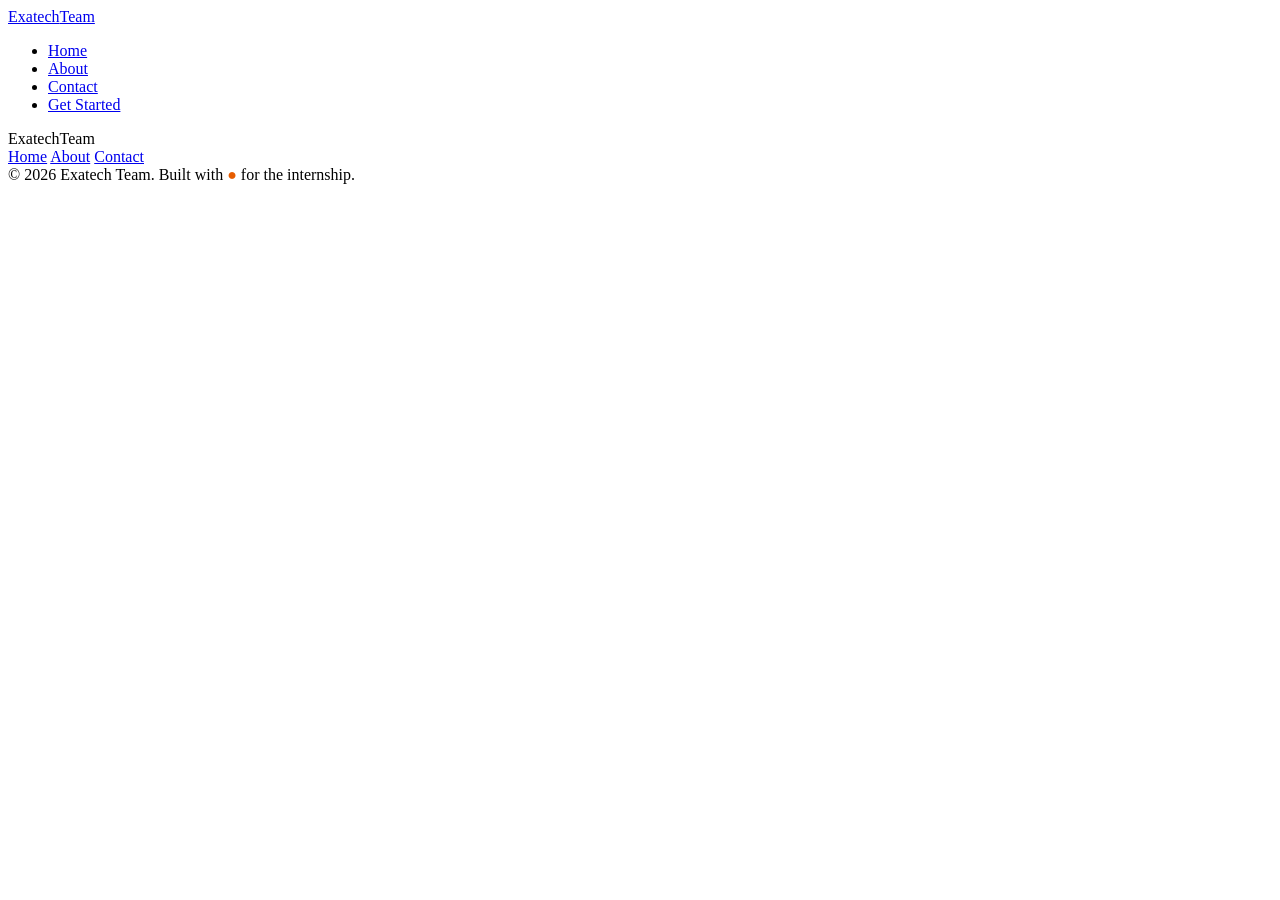
==== index.html @ 0258975b "Exatach team website setup" ====
<!DOCTYPE html>
<html lang="en">
<head>
    <meta charset="UTF-8" />
    <meta name="viewport" content="width=device-width, initial-scale=1.0" />
    <title>Exatech Team · Home</title>

    <!-- Google Inter Fonts CDN-->
    <link href="https://fonts.googleapis.com/css2?family=Inter:opsz,wght@14..32,400;14..32,500;14..32,600;14..32,700;14..32,800&display=swap" rel="stylesheet" />

</head>

<body>

    <!-- ===== Navbar Section ===== -->
    <header>
        <div class="container nav-bar">
            <a href="#" class="logo">Exatech<span>Team</span></a>

            <ul class="nav-links">
                <li><a href="#" class="active">Home</a></li>
                <li><a href="#">About</a></li>
                <li><a href="#">Contact</a></li>
                <li><a href="#" class="nav-cta">Get Started</a></li>
            </ul>
        </div>
    </header>



    <!-- ===== FOOTER ===== -->
    <footer>
        <div class="container">
            <div class="footer-grid">
                <div class="footer-logo">Exatech<span>Team</span></div>
                <div class="footer-links">
                    <a href="#">Home</a>
                    <a href="#">About</a>
                    <a href="#">Contact</a>
                </div>
            </div>
            <div class="footer-copy">
                &copy; 2026 Exatech Team. Built with <span style="color:#e65c00;">●</span> for the internship.
            </div>
        </div>
    </footer>

</body>
</html>
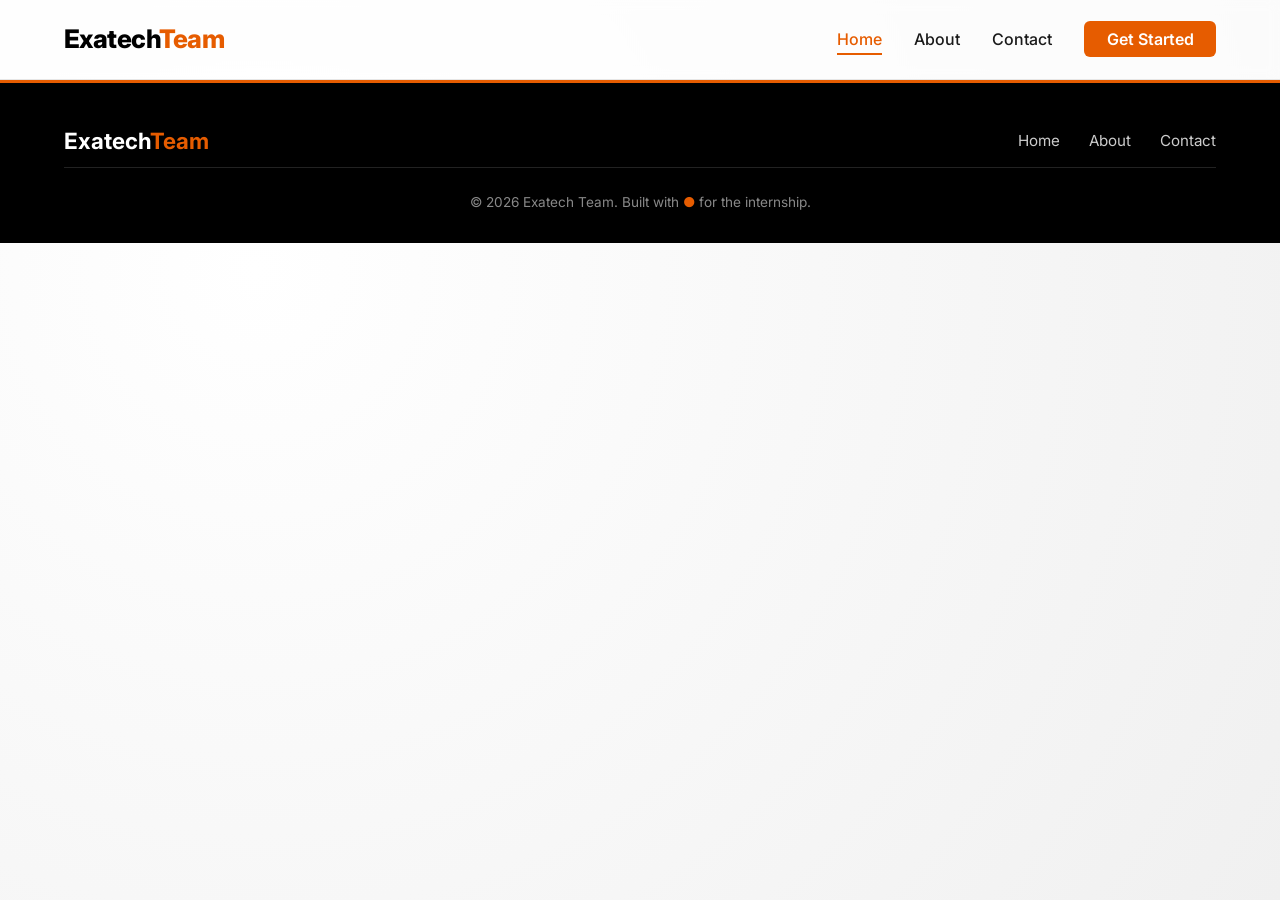
==== commit ddd6503d: "Refactor navbar button class and update stylesheet link in HTML" ====
--- a/index.html
+++ b/index.html
@@ -7,7 +7,7 @@
 
     <!-- Google Inter Fonts CDN-->
     <link href="https://fonts.googleapis.com/css2?family=Inter:opsz,wght@14..32,400;14..32,500;14..32,600;14..32,700;14..32,800&display=swap" rel="stylesheet" />
-
+    <link rel="stylesheet" href="css/style.css">
 </head>
 
 <body>
@@ -21,7 +21,7 @@
                 <li><a href="#" class="active">Home</a></li>
                 <li><a href="#">About</a></li>
                 <li><a href="#">Contact</a></li>
-                <li><a href="#" class="nav-cta">Get Started</a></li>
+                <li><a href="#" class="navbar-button">Get Started</a></li>
             </ul>
         </div>
     </header>
--- a/css/style.css
+++ b/css/style.css
@@ -0,0 +1,264 @@
+ /* ========= Global css start ===========  */
+
+:root {
+    --black-gray-color: #1a1a1a;
+    --black-color: #000000;
+    --orange-color: #e65c00;
+    --white-color: #ffffff;
+}
+
+*{
+    margin: 0;
+    padding: 0;
+    box-sizing: border-box;
+}
+
+body {
+    font-family: 'Inter', sans-serif;
+    font-size: 16px;
+    line-height: 1.6;
+    color: var(--black-gray-color);
+    background: radial-gradient(circle at 20% 30%, #ffffff 0%, #f0f0f0 100%);
+    min-height: 100vh;
+    display: flex;
+    flex-direction: column;
+}
+
+
+ /* ── Header / Nav ── */
+header {
+    padding: 1.2rem 0;
+    border-bottom: 1px solid #e6e6e6;
+    background-color: rgba(255, 255, 255, 0.7);
+    backdrop-filter: blur(6px);
+    position: sticky;
+    top: 0;
+    z-index: 10;
+}
+
+.nav-bar {
+    display: flex;
+    align-items: center;
+    justify-content: space-between;
+    flex-wrap: wrap;
+    gap: 1rem;
+}
+
+.logo {
+    font-size: 1.6rem;
+    font-weight: 800;
+    letter-spacing: -0.02em;
+    color: var(--black-color);
+    text-decoration: none;
+}
+
+.logo span {
+    color: var(--orange-color);
+}
+
+.nav-links {
+    display: flex;
+    align-items: center;
+    gap: 2rem;
+    list-style: none;
+}
+
+.nav-links a {
+    text-decoration: none;
+    font-weight: 500;
+    font-size: 1rem;
+    color: var(--black-gray-color);
+    transition: color 0.2s ease;
+    padding: 0.25rem 0;
+    border-bottom: 2px solid transparent;
+}
+
+.nav-links a:hover,
+.nav-links a.active {
+    color: var(--orange-color);
+    border-bottom-color: var(--orange-color);
+}
+
+a.navbar-button {
+    background-color: var(--orange-color);
+    color: var(--white-color);
+    padding: 0.5rem 1.4rem;
+    border-radius: 6px;
+    border-bottom: none ;
+    font-weight: 600;
+}
+
+.navbar-button:hover {
+    background-color: var(--orange-color);
+    color: var(--white-color);
+    border-bottom: none;
+}
+
+.btn-outline-orange {
+    display: inline-block;
+    background-color: transparent;
+    color: var(--orange-color);
+    font-weight: 600;
+    font-size: 1rem;
+    padding: 0.8rem 2.4rem;
+    border-radius: 6px;
+    border: 2px solid var(--orange-color);
+    text-decoration: none;
+    transition: all 0.2s ease;
+    cursor: pointer;
+}
+
+.btn-outline-orange:hover {
+    background-color: var(--orange-color);
+    color: var(--white-color);
+    transform: translateY(-2px);
+    box-shadow: 0 8px 20px rgba(230, 92, 0, 0.15);
+}
+
+/* containers globlly for every page and section */
+.container {
+    max-width: 1200px;
+    margin: 0 auto;
+    padding: 0 1.5rem;
+}
+
+    /* ── font size and color for text (body 16–18px) ── */
+p, li, .text-body {
+        font-size: 1rem;
+        color: var(--black-gray-color);
+    }
+
+    /* ── Footer section ── */
+footer {
+    background-color: var(--black-color);
+    color: #e6e6e6;
+    padding: 2.5rem 0 1.8rem;
+    border-top: 3px solid var(--orange-color);
+}
+
+.footer-grid {
+    display: flex;
+    flex-wrap: wrap;
+    justify-content: space-between;
+    align-items: center;
+    gap: 1.5rem;
+}
+
+.footer-logo {
+    font-size: 1.4rem;
+    font-weight: 700;
+    color: var(--white-color);
+}
+
+.footer-logo span {
+    color: var(--orange-color);
+}
+
+.footer-links {
+    display: flex;
+    gap: 1.8rem;
+    flex-wrap: wrap;
+}
+
+.footer-links a {
+    color: #cccccc;
+    text-decoration: none;
+    font-size: 0.95rem;
+    transition: color 0.2s ease;
+}
+
+.footer-links a:hover {
+    color: var(--orange-color);
+}
+
+.footer-copy {
+    font-size: 0.85rem;
+    color: #888888;
+    margin-top: 0.5rem;
+    width: 100%;
+    text-align: center;
+    border-top: 1px solid #222222;
+    padding-top: 1.5rem;
+}
+
+ /* ========= Global css end ===========  */
+
+
+
+ /* ========= home css start ===========  */
+
+
+ /* ========= home css end ===========  */
+
+
+
+ /* ========= about css start ===========  */
+
+
+ /* ========= about css end ===========  */
+
+
+
+ /* ========= contact css start ===========  */
+
+
+ /* ========= contact css end ===========  */
+
+
+
+        /* ── Responsive design media query tablet ── */
+@media (max-width: 768px) {
+    .nav-bar {
+        flex-direction: column;
+        align-items: flex-start;
+    }
+
+    .nav-links {
+        flex-wrap: wrap;
+        gap: 1rem 1.5rem;
+        width: 100%;
+    }
+
+    .footer-grid {
+        flex-direction: column;
+        text-align: center;
+    }
+
+    .footer-links {
+        justify-content: center;
+    }
+
+    /* === home === */
+
+    /* === about ===  */
+
+    /* === contact === */
+
+}
+
+        /* ── Responsive design media query mobile small screen ── */
+
+@media (min-width: 640px) {
+    p, li, .text-body {
+                font-size: 1.125rem;
+    }
+
+    /* === home === */
+
+    /* === about ===  */
+
+    /* === contact === */
+
+}
+
+@media (max-width: 480px) {
+    .container {
+        padding: 0 1rem;
+    }
+
+    /* === home === */
+
+    /* === about ===  */
+
+    /* === contact === */
+}
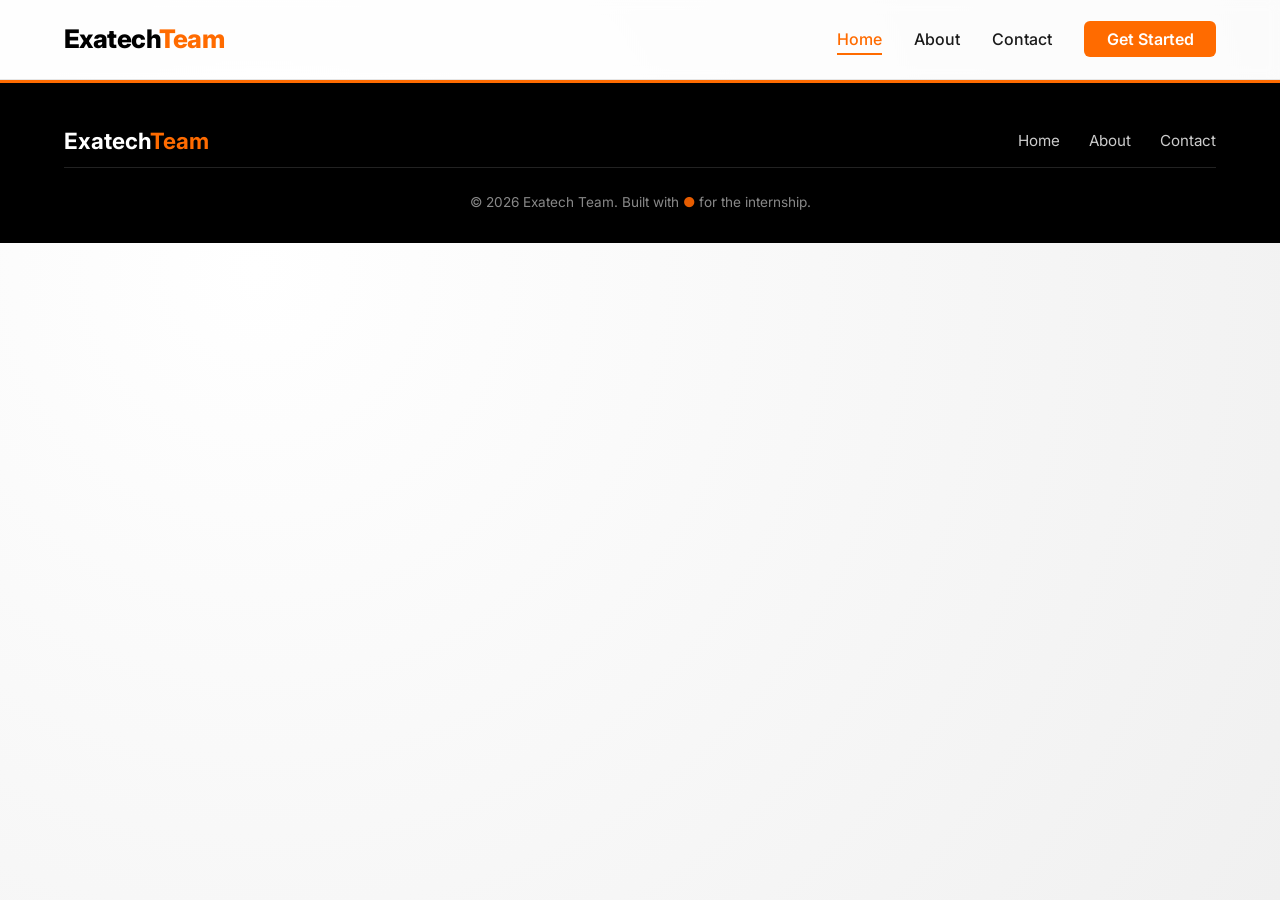
==== commit 1ce9ff9f: "add about page" ====
--- a/index.html
+++ b/index.html
@@ -1,49 +1,49 @@
 <!DOCTYPE html>
 <html lang="en">
-<head>
+  <head>
     <meta charset="UTF-8" />
     <meta name="viewport" content="width=device-width, initial-scale=1.0" />
     <title>Exatech Team · Home</title>
 
     <!-- Google Inter Fonts CDN-->
-    <link href="https://fonts.googleapis.com/css2?family=Inter:opsz,wght@14..32,400;14..32,500;14..32,600;14..32,700;14..32,800&display=swap" rel="stylesheet" />
-    <link rel="stylesheet" href="css/style.css">
-</head>
+    <link
+      href="https://fonts.googleapis.com/css2?family=Inter:opsz,wght@14..32,400;14..32,500;14..32,600;14..32,700;14..32,800&display=swap"
+      rel="stylesheet"
+    />
+    <link rel="stylesheet" href="css/style.css" />
+  </head>
 
-<body>
-
+  <body>
     <!-- ===== Navbar Section ===== -->
     <header>
-        <div class="container nav-bar">
-            <a href="#" class="logo">Exatech<span>Team</span></a>
+      <div class="container nav-bar">
+        <a href="#" class="logo">Exatech<span>Team</span></a>
 
-            <ul class="nav-links">
-                <li><a href="#" class="active">Home</a></li>
-                <li><a href="#">About</a></li>
-                <li><a href="#">Contact</a></li>
-                <li><a href="#" class="navbar-button">Get Started</a></li>
-            </ul>
-        </div>
+        <ul class="nav-links">
+          <li><a href="#" class="active">Home</a></li>
+          <li><a href="#">About</a></li>
+          <li><a href="#">Contact</a></li>
+          <li><a href="#" class="navbar-button">Get Started</a></li>
+        </ul>
+      </div>
     </header>
-
-
 
     <!-- ===== FOOTER ===== -->
     <footer>
-        <div class="container">
-            <div class="footer-grid">
-                <div class="footer-logo">Exatech<span>Team</span></div>
-                <div class="footer-links">
-                    <a href="#">Home</a>
-                    <a href="#">About</a>
-                    <a href="#">Contact</a>
-                </div>
-            </div>
-            <div class="footer-copy">
-                &copy; 2026 Exatech Team. Built with <span style="color:#e65c00;">●</span> for the internship.
-            </div>
+      <div class="container">
+        <div class="footer-grid">
+          <div class="footer-logo">Exatech<span>Team</span></div>
+          <div class="footer-links">
+            <a href="/">Home</a>
+            <a href="/about.html">About</a>
+            <a href="/contact.html">Contact</a>
+          </div>
         </div>
+        <div class="footer-copy">
+          &copy; 2026 Exatech Team. Built with
+          <span style="color: #e65c00">●</span> for the internship.
+        </div>
+      </div>
     </footer>
-
-</body>
-</html>+  </body>
+</html>
--- a/css/style.css
+++ b/css/style.css
@@ -3,7 +3,7 @@
 :root {
     --black-gray-color: #1a1a1a;
     --black-color: #000000;
-    --orange-color: #e65c00;
+    --orange-color: #ff6b00;
     --white-color: #ffffff;
 }
 
@@ -11,10 +11,11 @@
     margin: 0;
     padding: 0;
     box-sizing: border-box;
+    font-family: 'Inter', sans-serif;
+
 }
 
 body {
-    font-family: 'Inter', sans-serif;
     font-size: 16px;
     line-height: 1.6;
     color: var(--black-gray-color);
@@ -194,7 +195,463 @@
 
  /* ========= about css start ===========  */
 
-
+    .main-body {
+      /* background-color: rgba(102, 102, 104, 0.808); */
+      background-color: #eceeef;
+      height: fit-content;
+    }
+    .main {
+      background-image: url("/images/about-bg.png");
+      background-position: center;
+      background-size: cover;
+      flex-direction: column;
+      display: flex;
+      height: 100vh;
+      justify-content: center;
+      align-items: center;
+      position: relative;
+    }
+    .hero {
+      width: 50%;
+      text-align: center;
+    }
+
+    .about-header {
+      width: 100%;
+      position: absolute;
+    }
+    .hero > h1 {
+      font-size: 65px;
+      font-weight: 900;
+      color: #ffffff;
+    }
+
+    .hero > p {
+      font-weight: 700;
+      font-size: 22px;
+    }
+
+    .hero > a {
+      /* background-color: rgba(0, 208, 255, 0.751); */
+      background-color: var(--orange-color);
+      color: white;
+      padding: 15px 22px;
+      border-radius: 8px;
+      text-decoration: none;
+      font-weight: 600;
+      font-size: 20px;
+      display: inline-block;
+    }
+
+    .hero * {
+      margin-top: 50px;
+      color: white;
+    }
+
+    /* ===== our story  ====== */
+
+    /* === card 01 ==== */
+    .our-story {
+      height: fit-content;
+      display: grid;
+      grid-template-columns: repeat(2, 1fr);
+      margin: 50px 35px;
+      gap: 30px;
+    }
+
+    .story-card1 {
+      border-radius: 14px;
+      padding: 22px;
+      /* background-color: rgba(183, 185, 186, 0.845); */
+      background-color: #ffffff;
+      box-shadow: 2px 2px 3px rgba(26, 25, 25, 0.902);
+      text-align: center;
+    }
+    .story-card1 > h3 {
+      color: rgb(0, 119, 255);
+      font-size: 23px;
+    }
+    .story-card1 > p {
+      color: rgb(74, 73, 73);
+      font-size: 21px;
+      line-height: 40px;
+      font-weight: 500;
+    }
+    .story-card1 > h2 {
+      font-size: 35px;
+      color: rgb(74, 73, 73);
+      font-weight: 800;
+    }
+    .story-card1 * {
+      margin-top: 15px;
+    }
+
+    /* ==== card 02==== */
+    .story-card2 > img {
+      width: 100%;
+      height: 100%;
+      border-radius: 15px;
+      box-shadow: 2px 2px 3px rgba(26, 25, 25, 0.902);
+    }
+
+    /* ======== OUR MISSION ========= */
+
+    .our-mission {
+      text-align: center;
+      margin: 120px 50px 50px 50px;
+    }
+
+    .our-mission > * {
+      margin: 38px;
+    }
+
+    .our-mission > h2 {
+      font-weight: 800;
+      font-size: 40px;
+      color: rgb(56, 55, 55);
+    }
+
+    .mission-cards {
+      display: grid;
+      grid-template-columns: repeat(3, 1fr);
+      gap: 40px;
+    }
+
+    .mission-cards * {
+      padding: 14px;
+    }
+
+    .card {
+      border-radius: 14px;
+      min-height: 430px;
+      overflow-y: auto;
+      padding: 30px;
+      background-color: #ffffff;
+      box-shadow: 2px 2px 3px rgba(26, 25, 25, 0.902);
+    }
+
+    .card > p {
+      line-height: 35px;
+      color: rgb(74, 73, 73);
+      font-weight: 500;
+      font-size: 21px;
+    }
+
+    .card > h3 {
+      font-size: 25px;
+      font-weight: 700;
+      color: rgb(51, 50, 50);
+    }
+
+    /* ======== Meet the team ========= */
+    .team {
+      text-align: center;
+      margin: 80px 60px 30px 60px;
+    }
+
+    .team * {
+      padding: 30px;
+    }
+    .team > h2 {
+      text-align: center;
+      font-weight: 800;
+      font-size: 40px;
+      color: rgb(44, 43, 43);
+      margin-bottom: 30px;
+    }
+
+    .team-cards {
+      display: grid;
+      grid-template-columns: repeat(3, 1fr);
+      gap: 40px;
+    }
+
+    .team-card {
+      border-radius: 17px;
+      height: fit-content;
+      padding: 20px;
+      background-color: #ffffff;
+      box-shadow: 2px 2px 3px rgba(26, 25, 25, 0.902);
+    }
+
+    .team-card > img {
+      width: 180px;
+      height: 180px;
+      border-radius: 50%;
+    }
+    .team-card h3 {
+      font-size: 26px;
+      color: rgba(81, 80, 80, 0.817);
+    }
+
+    .team-card h5 {
+      font-size: 20px;
+      color: rgba(25, 25, 247, 0.772);
+    }
+
+    .team-card > p {
+      font-size: 20px;
+      font-weight: 500;
+      line-height: 32px;
+      color: rgb(74, 73, 73);
+    }
+
+    .team-card * {
+      padding: 5px;
+    }
+
+    /* ========= DRIVE SECTION =========  */
+
+    .drive {
+      text-align: center;
+      margin: 80px 60px 30px 60px;
+    }
+
+    .drive * {
+      padding: 30px;
+    }
+
+    .drive-cards {
+      display: grid;
+      grid-template-columns: repeat(4, 1fr);
+      gap: 24px;
+    }
+
+    .drive-card {
+      border-radius: 17px;
+      height: fit-content;
+      padding: 20px;
+      background-color: #ffffff;
+      box-shadow: 2px 2px 3px rgba(26, 25, 25, 0.902);
+    }
+
+    .drive > h2 {
+      text-align: center;
+      font-weight: 800;
+      font-size: 40px;
+      color: rgb(43, 42, 42);
+      margin-bottom: 30px;
+    }
+    .drive-card > img {
+      width: 120px;
+      height: 120px;
+      border-radius: 50%;
+    }
+    .drive-card h3 {
+      font-size: 26px;
+      color: rgba(48, 128, 248, 0.856);
+    }
+
+    .drive-card > p {
+      font-size: 20px;
+      font-weight: 500;
+      line-height: 32px;
+      color: rgba(96, 95, 95, 0.769);
+    }
+
+    .drive-card * {
+      padding: 15px;
+    }
+
+
+     /* ====== Media Query for desktop ======= */
+    @media (max-width: 1024px) {
+      .our-story {
+        grid-template-columns: repeat(1, 1fr);
+      }
+
+      .mission-cards {
+        grid-template-columns: repeat(2, 1fr);
+      }
+      .card {
+        overflow: scroll;
+      }
+
+      .drive-cards {
+        grid-template-columns: repeat(3, 1fr);
+        padding: 0;
+      }
+
+      .drive-card {
+        height: 300px;
+        padding: 6px;
+        overflow: scroll;
+        width: 100%;
+        line-height: 0;
+      }
+
+      .team-card {
+        height: 350px;
+        overflow-y: scroll;
+      }
+
+      .team-card img {
+        height: 110px;
+        width: 110px;
+      }
+    }
+
+      /* ====== Media Query for laptop ======= */
+    @media (max-width: 960px) {
+      .drive-cards {
+        grid-template-columns: repeat(2, 1fr);
+        padding: 0;
+      }
+      .drive {
+        margin: 80px 40px 30px 40px;
+      }
+
+      .drive-card {
+        height: 300px;
+        padding: 15px;
+        overflow: scroll;
+        width: 100%;
+      }
+
+      .drive-card > h3 {
+        font-size: 19px;
+        color: rgba(33, 146, 245, 0.945);
+      }
+
+      .drive-card p {
+        line-height: 16px;
+        font-size: 12px;
+        color: rgba(33, 146, 245, 0.945);
+      }
+
+      .drive-card img {
+        width: 120px;
+        height: 120px;
+      }
+
+      .team-cards {
+        grid-template-columns: repeat(2, 1fr);
+      }
+      .team-card {
+        height: 350px;
+        overflow-y: scroll;
+      }
+
+      .team-card img {
+        height: 90px;
+        width: 90px;
+        border-radius: 50%;
+      }
+    }
+
+      /* ====== Media Query for Tablet ======= */
+    @media (max-width: 790px) {
+      .mission-cards {
+        grid-template-columns: repeat(1, 1fr);
+      }
+      .our-mission {
+        margin: 0;
+      }
+      .our-mission h2 {
+        font-weight: 800;
+        font-size: 28px;
+      }
+      .card {
+        height: 300px;
+        line-height: 15px;
+        padding: 15px;
+        overflow: scroll;
+      }
+
+      .our-story .story-card1 {
+        height: 350px;
+        overflow: scroll;
+        padding: 16px;
+        line-height: 24px;
+        text-align: center;
+      }
+      .story-card1 h2 {
+        font-weight: 800;
+        font-size: 25px;
+      }
+      .story-card1 p {
+        font-weight: 400;
+        font-size: 17px;
+        line-height: 25px;
+      }
+
+      .main {
+        height: 100%;
+      }
+      .hero h1 {
+        margin-top: 110px;
+        font-size: 40px;
+      }
+      .hero a {
+        padding: 8px;
+        font-size: medium;
+      }
+
+      /* ===== team section ======= */
+      .team-cards {
+        grid-template-columns: repeat(1, 1fr);
+        padding: 0;
+      }
+      .team {
+        margin: 80px 40px 30px 40px;
+      }
+
+      .team-card {
+        height: 300px;
+        padding: 15px;
+        overflow: scroll;
+        width: 100%;
+      }
+      .team-card h3 {
+        font-size: 19px;
+      }
+
+      .team-card h5 {
+        font-size: 16px;
+      }
+
+      .team-card p {
+        line-height: 20px;
+        font-size: 15px;
+      }
+
+      .team-card img {
+        width: 120px;
+        height: 120px;
+      }
+
+      /* ===== Drive Section ===== */
+
+      .drive-cards {
+        grid-template-columns: repeat(1, 1fr);
+        padding: 0;
+      }
+      .drive {
+        margin: 80px 40px 30px 40px;
+      }
+
+      .drive-card {
+        height: 300px;
+        padding: 15px;
+        overflow: scroll;
+        width: 100%;
+      }
+      .drive-card h3 {
+        font-size: 19px;
+      }
+
+      .drive-card p {
+        line-height: 20px;
+        font-size: 15px;
+      }
+
+      .drive-card img {
+        width: 120px;
+        height: 120px;
+      }
+    }
+
+    
  /* ========= about css end ===========  */
 
 
